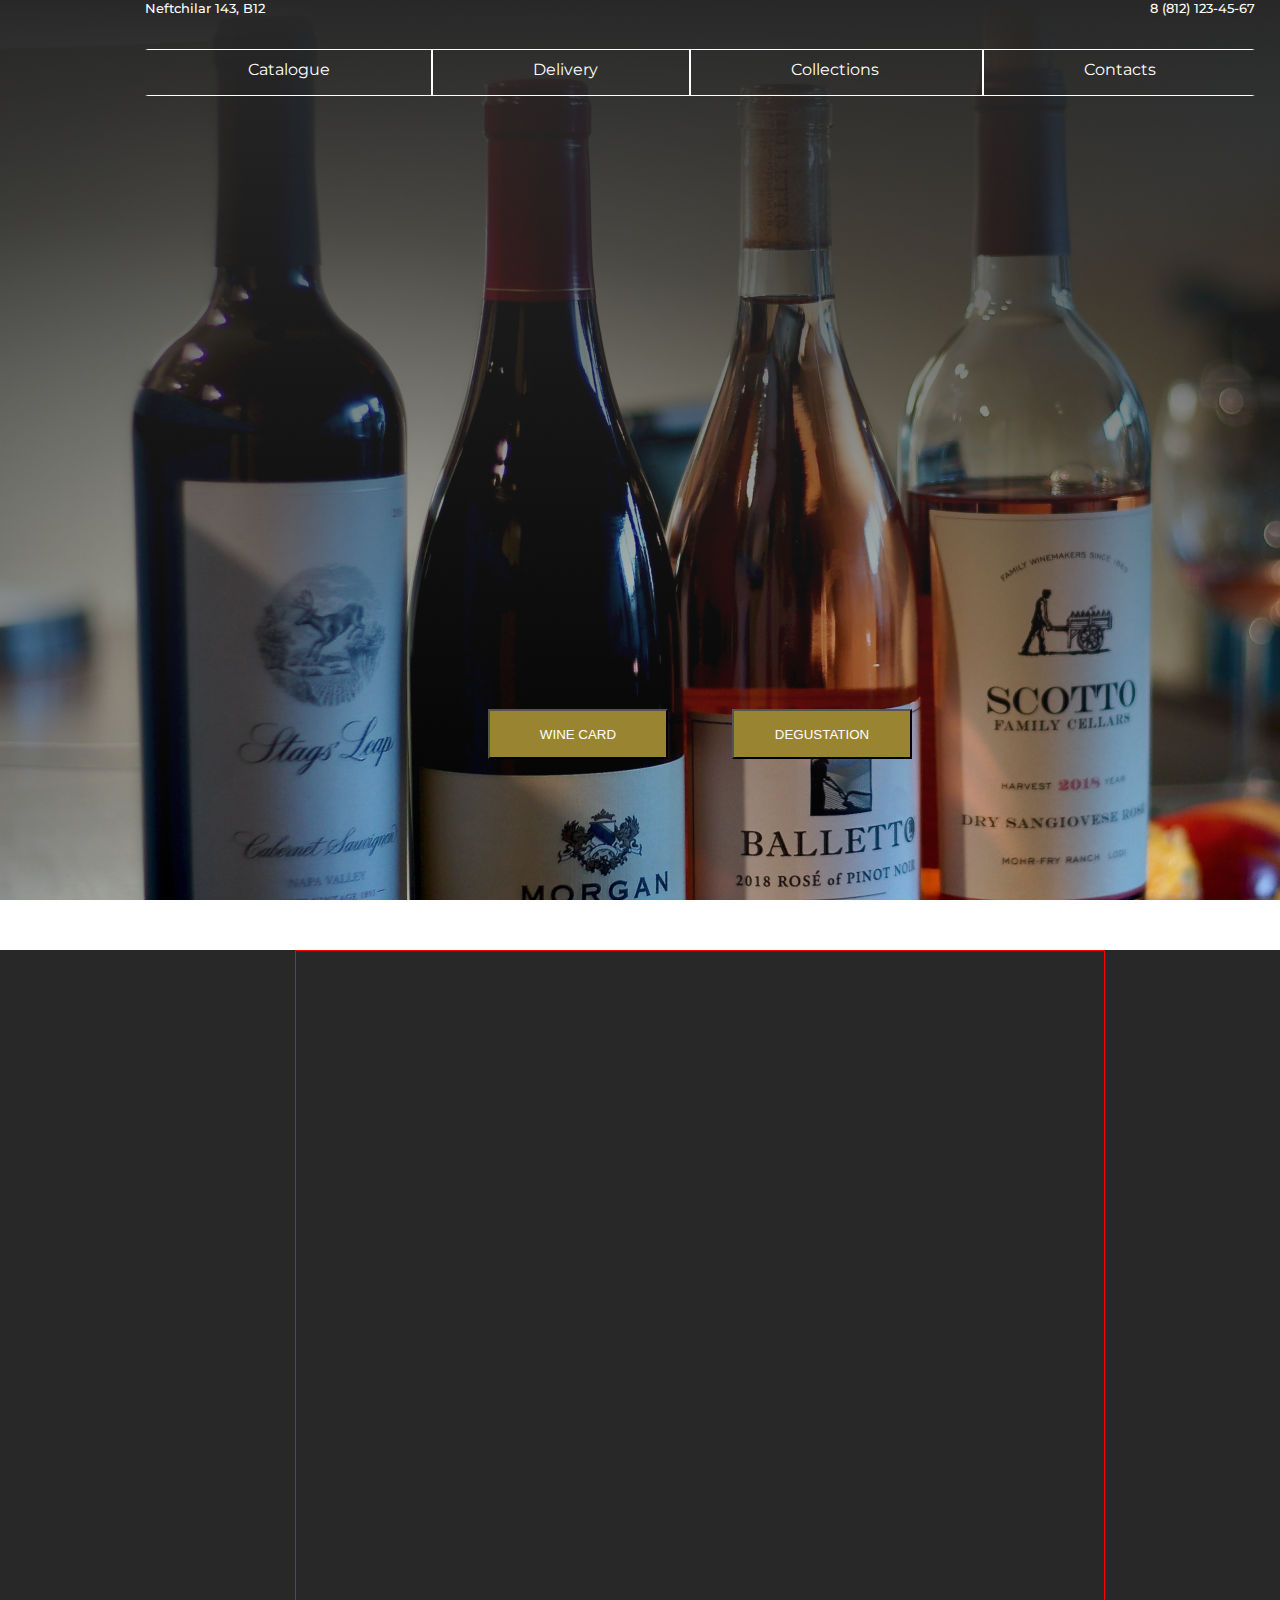
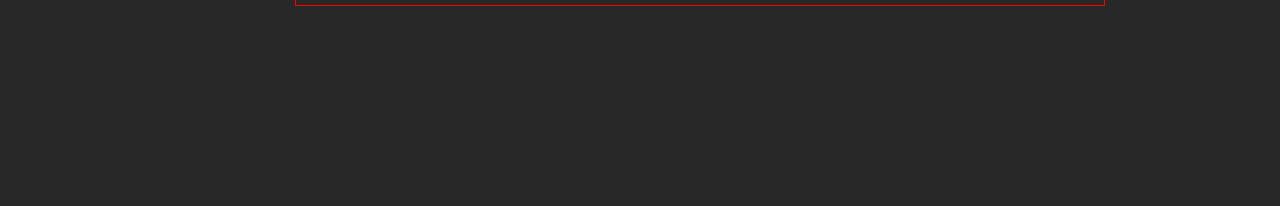
==== index.html @ 1c56f389 "web page" ====
<!DOCTYPE html>
<html lang="en">
  <head>
    <meta charset="UTF-8" />
    <meta http-equiv="X-UA-Compatible" content="IE=edge" />
    <meta name="viewport" content="width=device-width, initial-scale=1.0" />
    <link rel="stylesheet" href="style.css" />
    <link
      href="https://fonts.googleapis.com/css2?family=Montserrat:wght@100;200;300;400;500&display=swap"
      rel="stylesheet"
    />
    <title>Document</title>
  </head>
  <body>
    <section class="wrapper">
      <section class="main-container">
        <section class="first-screen">
          <div class="info">
            <p>Neftchilar 143, B12</p>
            <p>8 (812) 123-45-67</p>
          </div>
          <nav class="main-nav">
            <ul class="nav-items">
              <li>Catalogue</li>
              <li>Delivery</li>
              <li>Collections</li>
              <li>Contacts</li>
            </ul>
          </nav>
          <div class="buttons">
            <button>WINE CARD</button>
            <button>DEGUSTATION</button>
          </div>
        </section>
        <section class="description">
          
            <div class="description-box">

            </div>
           <div>

           </div>
        </section>
      </section>
    </section>
  </body>
</html>
---- style.css ----
* {
  margin: 0;
  padding: 0;
  box-sizing: border-box;
}

.main-container {
  font-family: "Montserrat", sans-serif;
  width: 1400px;
}

.first-screen {
  background-image: url(./assets/images/background.png);
  height: 900px;
  border-image-width: auto;
  color: white;
}

.info {
  width: 1110px;
  height: fit-content;
  display: flex;
  justify-content: space-between;
  margin: auto;
}

.first-screen p {
  font-weight: 500;
  font-size: 13px;
}

.main-nav {
  margin: 0 auto;
  margin-top: 20px;
  display: table;
}
.nav-items {
  width: 1110px;
  height: 47px;
  display: table;
  list-style: none;
  justify-content: space-around;
  margin-top: 13px;
  margin-bottom: 13px;
}
.nav-items li {
  display: table-cell;
  border: 1px solid white;
  padding-top: 10px;
  padding-left: 100px;
}
.nav-items li:first-child {
  border-left: solid transparent;
}

.nav-items li:last-child {
  border-right: solid transparent;
}

.buttons {
  text-align: center;
  margin-top: 600px;
}

.buttons button:not(:last-child) {
  margin-right: 60px;
}

.buttons button {
  border-radius: dashed;
  width: 180px;
  height: 50px;
  background-color: #998431;
  color: white;
}

.description {
  height: 856px;
  background-color: #282828;
  
}

/* bura baxxx */
.description-box {
  border: 1px solid red;
  width: 810px;
  height: 656px;
  margin: 0 auto;
  margin-top: 50px;
}
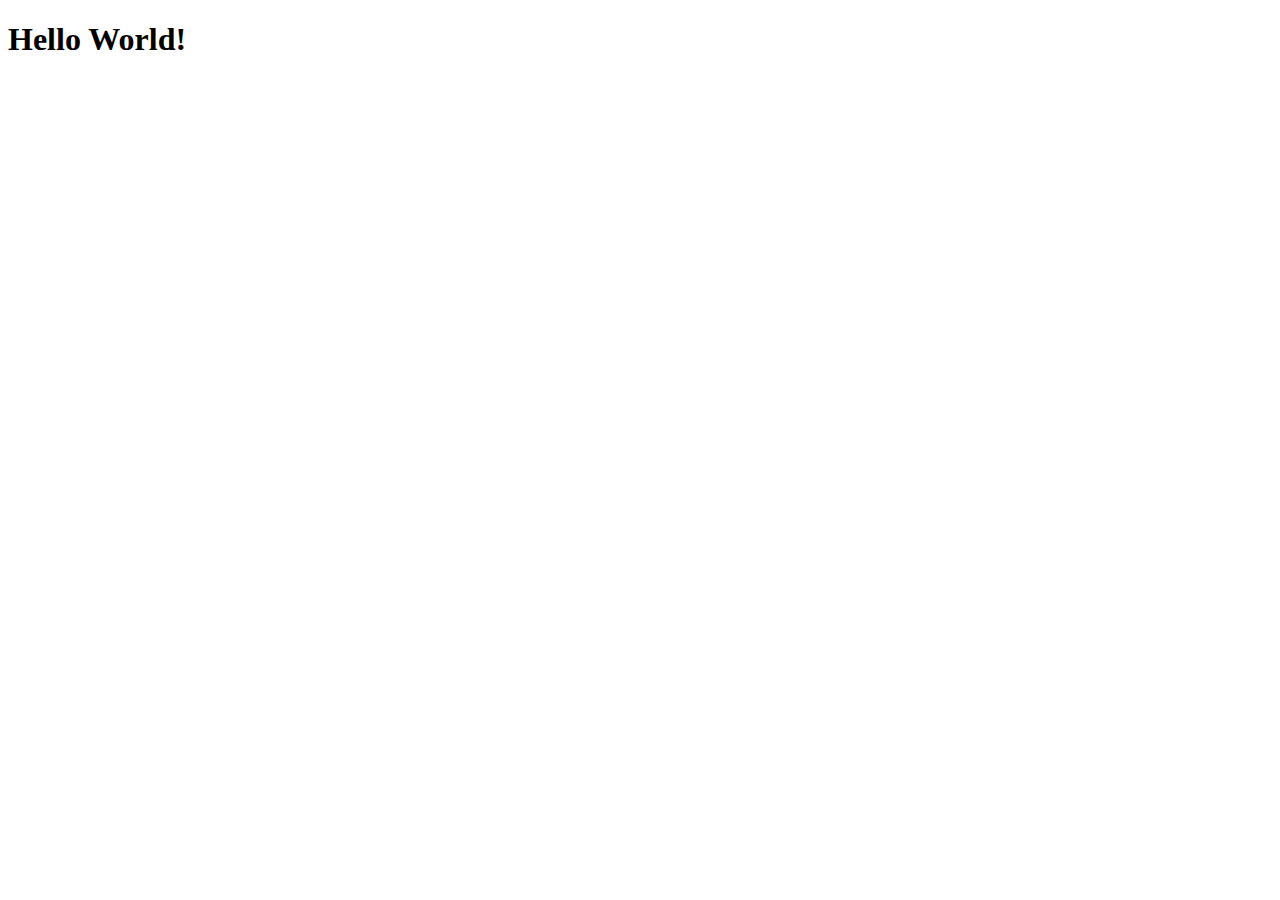
==== commit e7662a33: "Add files via upload" ====
--- a/index.html
+++ b/index.html
@@ -1,47 +1,13 @@
-<!DOCTYPE html>
-<html lang="en">
-  <head>
-    <meta charset="UTF-8" />
-    <meta http-equiv="X-UA-Compatible" content="IE=edge" />
-    <meta name="viewport" content="width=device-width, initial-scale=1.0" />
-    <link rel="stylesheet" href="style.css" />
-    <link
-      href="https://fonts.googleapis.com/css2?family=Montserrat:wght@100;200;300;400;500&display=swap"
-      rel="stylesheet"
-    />
-    <title>Document</title>
-  </head>
-  <body>
-    <section class="wrapper">
-      <section class="main-container">
-        <section class="first-screen">
-          <div class="info">
-            <p>Neftchilar 143, B12</p>
-            <p>8 (812) 123-45-67</p>
-          </div>
-          <nav class="main-nav">
-            <ul class="nav-items">
-              <li>Catalogue</li>
-              <li>Delivery</li>
-              <li>Collections</li>
-              <li>Contacts</li>
-            </ul>
-          </nav>
-          <div class="buttons">
-            <button>WINE CARD</button>
-            <button>DEGUSTATION</button>
-          </div>
-        </section>
-        <section class="description">
-          
-            <div class="description-box">
-
-            </div>
-           <div>
-
-           </div>
-        </section>
-      </section>
-    </section>
-  </body>
-</html>
+<!DOCTYPE html>
+<html lang="en">
+<head>
+    <meta charset="UTF-8">
+    <meta http-equiv="X-UA-Compatible" content="IE=edge">
+    <meta name="viewport" content="width=device-width, initial-scale=1.0">
+    <title>Document</title>
+    <script src="beyler.js"></script>
+</head>
+<body>
+    <h1>Hello World!</h1>
+</body>
+</html>